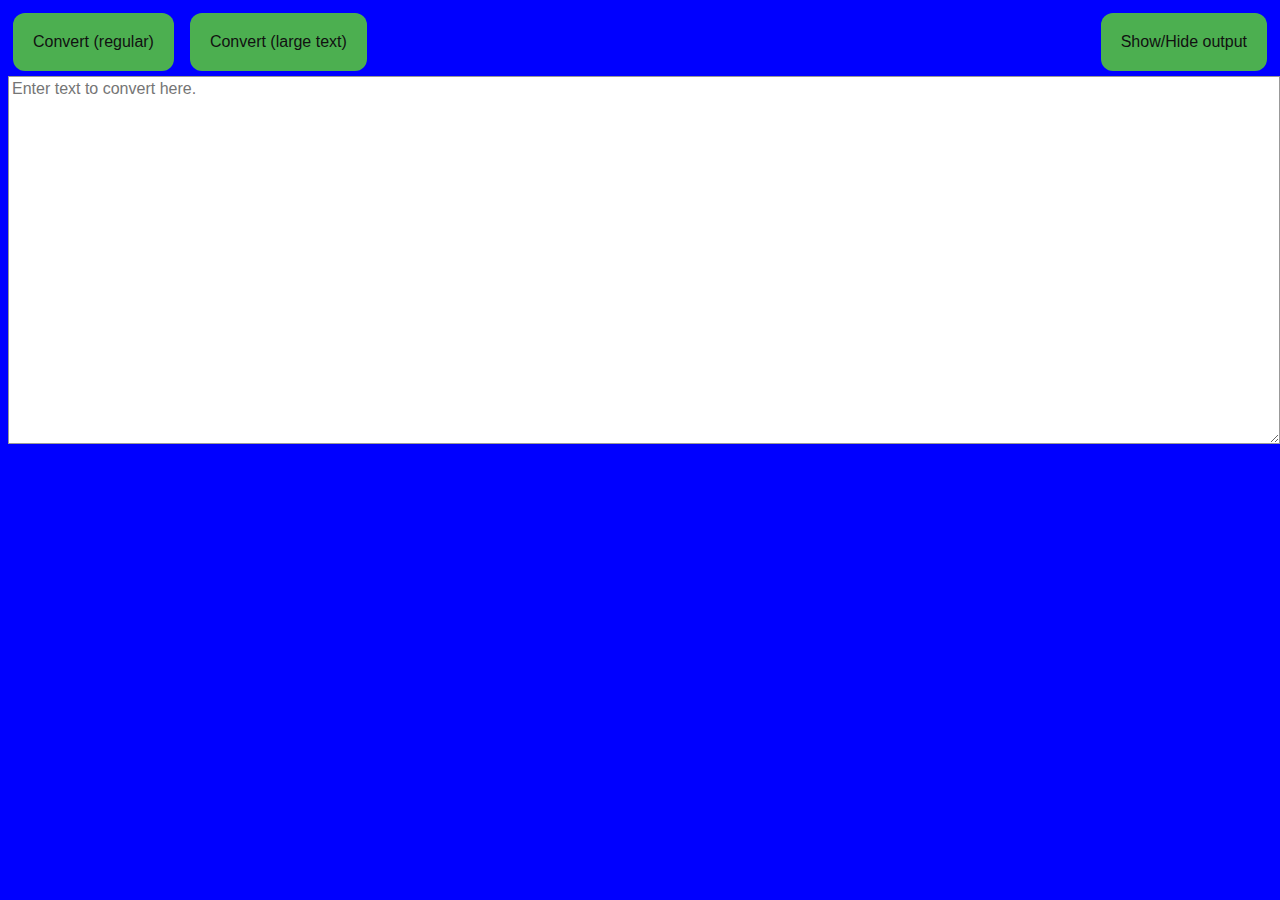
==== index.html @ b16a7d0c "Added new Files." ====
<!DOCTYPE html>
<html>
<head>
<link rel="stylesheet" href="stylesheet.css">
</head>
<body>
<button onclick="goReg()" class="button">Convert (regular)</button>
<button onclick="goLarge()" class="button">Convert (large text)</button>
<button onclick="saveTextAsFile('txt_py', 'convert.html')" class="button hide" id="dldopt">Download output</button>
<button class="button float" onclick="hideItem()" style="align-items: center;" id="dldopt">Show/Hide output</button>
<textarea id="txt_py" class="txt2convt" placeholder="Enter text to convert here." cols="80" rows="20" width="1900px" spellcheck="true"></textarea>
<div id="output" style="display: none;">
<textarea id="textArea" class="txt2disp" placeholder=" hi" cols="80" rows="20" width="100%" spellcheck="false" readonly="true">Converted text appears here.</textarea>
</div>
<script>
function goReg() {
    var c1 = document.getElementById('txt_py').value;
    var d1 = document.getElementById('textArea');
	var hide = document.getElementById("dldopt");
    d1.innerHTML = '<p>' + c1 + '</p>';
    hide.style.display = "inline-block";
}
function goLarge() {
    var c1 = document.getElementById('txt_py').value;
    var d1 = document.getElementById('textArea');
	var hide = document.getElementById("dldopt");
    d1.innerHTML = '<h2>' + c1 + '</h2>';
	hide.style.display = "inline-block";
}
function saveTextAsFile(textToWrite, fileNameToSaveAs)
    {
    	var textFileAsBlob = new Blob([textToWrite], {type:'text/plain'}); 
    	var downloadLink = document.createElement("a");
    	downloadLink.download = fileNameToSaveAs;
    	downloadLink.innerHTML = "Download File";
    	if (window.webkitURL != null)
    	{
    		// Chrome allows the link to be clicked
    		// without actually adding it to the DOM.
    		downloadLink.href = window.webkitURL.createObjectURL(textFileAsBlob);
    	}
    	else
    	{
    		// Firefox requires the link to be added to the DOM
    		// before it can be clicked.
    		downloadLink.href = window.URL.createObjectURL(textFileAsBlob);
    		downloadLink.onclick = destroyClickedElement;
    		downloadLink.style.display = "none";
    		document.body.appendChild(downloadLink);
    	}
    
    	downloadLink.click();
    }
function hideItem() {
  var hide = document.getElementById("output");
  if (hide.style.display === "block") {
    hide.style.display = "none";
  } else {
    hide.style.display = "block";
  }
}
</script>
</body>
</html>
---- stylesheet.css ----
textarea {
  border:1px solid #999999;
  width:100%;
  margin: auto;
  padding:3px;
}
.button {
    background-color: #4CAF50; /* Green */
    border: none;
    color: #111;
    padding: 20px;
    text-align: center;
    text-decoration: none;
    display: inline-block;
    font-size: 16px;
    margin: 4px 2px;
    cursor: pointer;
    width: auto;
    border-radius: 12px;
    justify-items: left;
    margin: 5px;
  }

.txt2convt {
    font-family: Arial, Helvetica, sans-serif;
    font-size: 12pt;
}
body {
    background-color: blue;
    font-family: Arial, Helvetica, sans-serif;
    font-size: 16pt;
}
.btns {
    display: flex;
    justify-content: left;
    align-items: initial;
    margin: 5px;
    margin-top: 1px;
}
.dropbtn {
  color: #111;
  padding: 16px;
  font-size: 16px;
  border: none;
  cursor: pointer;
  border-color: whitesmoke;
  border-width: thin;
}

.dropbtn:hover, .dropbtn:focus {
  background-color: lightgreen;
  color: black;
  border-color: black;
  border-width: 400px;
}

.dropdown {
  position: relative;
  display: inline-block;
}

.dropdown-content {
  display: none;
  position: absolute;
  background-color: #f1f1f1;
  min-width: 160px;
  overflow: auto;
  box-shadow: 0px 8px 16px 0px rgba(0,0,0,0.2);
  z-index: 1;
}

.dropdown-content a {
  color: black;
  padding: 12px 16px;
  text-decoration: none;
  display: block;
}

.dropdown a:hover {background-color: #ddd;}

.show {display: block;}
.hide {display: none;}
.float {float: right;}
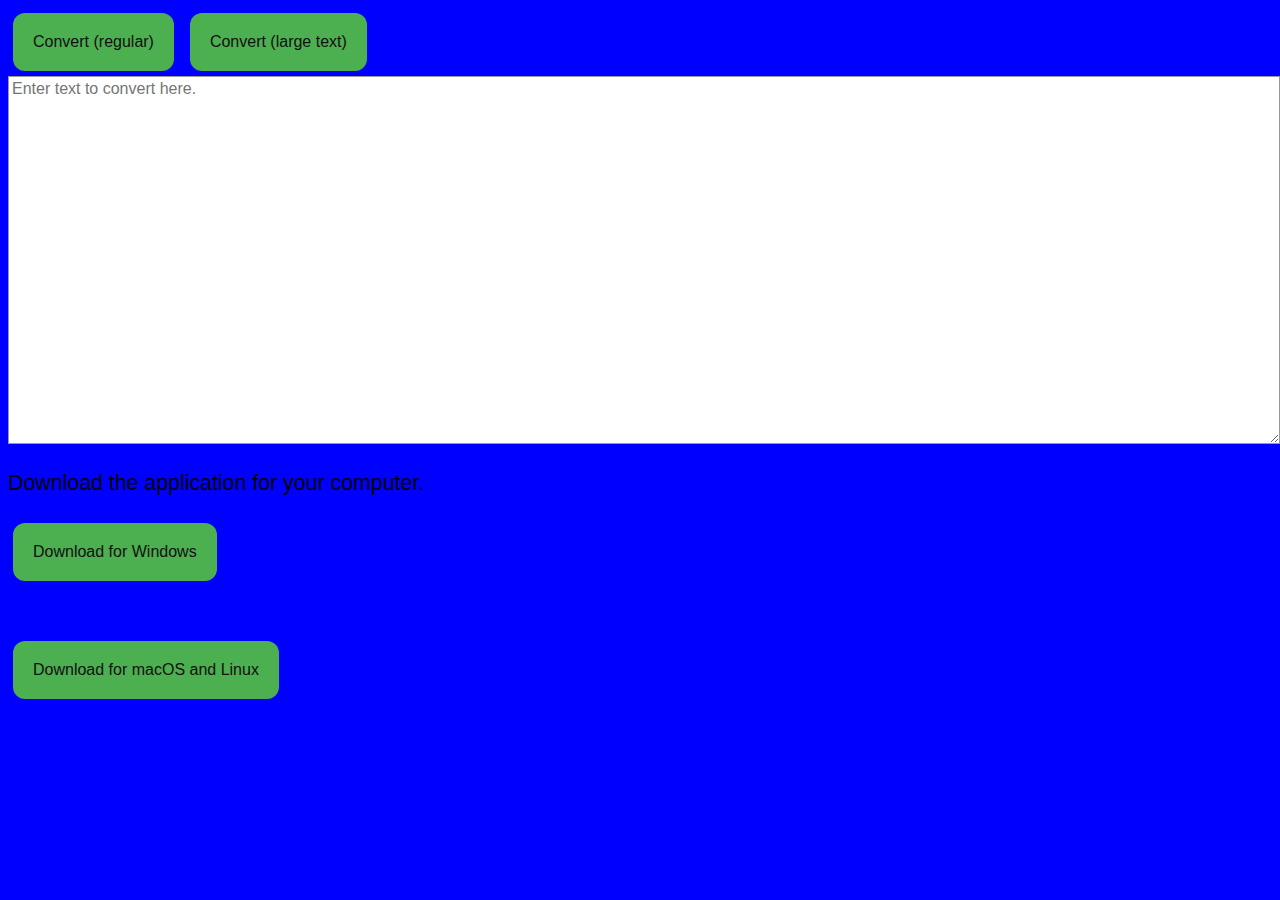
==== commit fcda3886: "Updated the conversion UI." ====
--- a/index.html
+++ b/index.html
@@ -2,12 +2,21 @@
 <html>
 <head>
 <link rel="stylesheet" href="stylesheet.css">
+<link rel="shortcut icon" href="favicon.ico">
+<link rel="apple-touch-icon" href="apple-icon.png">
+<link rel="icon" size="192x192" href="android-icon-192x192.png">
+<title>Text to HTML on the Web | MHD</title>
 </head>
-<body>
+<body onload="downloadApp()">
+	<script>var show = document.getElementById("showopt");</script>
 <button onclick="goReg()" class="button">Convert (regular)</button>
 <button onclick="goLarge()" class="button">Convert (large text)</button>
-<button onclick="saveTextAsFile('txt_py', 'convert.html')" class="button hide" id="dldopt">Download output</button>
-<button class="button float" onclick="hideItem()" style="align-items: center;" id="dldopt">Show/Hide output</button>
+<button class="nobutton button" onclick="goFancy()" style="outline: none;">Convert (fancy)</button>
+<button class="nobutton button" onclick="goLargeFancy()" style="outline: none;">Convert (large and fancy)</button>
+<button onclick="saveTextAsFile('txt_py', 'convert.html')" class="button hide float" id="dldopt">Download output</button>
+<button onclick="hideItem()" class="button hide float" id="showopt">Show/Hide output</button>
+
+
 <textarea id="txt_py" class="txt2convt" placeholder="Enter text to convert here." cols="80" rows="20" width="1900px" spellcheck="true"></textarea>
 <div id="output" style="display: none;">
 <textarea id="textArea" class="txt2disp" placeholder=" hi" cols="80" rows="20" width="100%" spellcheck="false" readonly="true">Converted text appears here.</textarea>
@@ -17,15 +26,48 @@
     var c1 = document.getElementById('txt_py').value;
     var d1 = document.getElementById('textArea');
 	var hide = document.getElementById("dldopt");
+	var show = document.getElementById("showopt")
     d1.innerHTML = '<p>' + c1 + '</p>';
     hide.style.display = "inline-block";
+	show.style.display = "inline-block";
 }
 function goLarge() {
     var c1 = document.getElementById('txt_py').value;
     var d1 = document.getElementById('textArea');
 	var hide = document.getElementById("dldopt");
+	var show = document.getElementById("showopt")
     d1.innerHTML = '<h2>' + c1 + '</h2>';
 	hide.style.display = "inline-block";
+	show.style.display = "inline-block";
+}
+function goFancy() {
+    var c1 = document.getElementById('txt_py').value;
+    var d1 = document.getElementById('textArea');
+	var hide = document.getElementById("dldopt");
+    d1.innerHTML = '<p style="font-family: cursive, sans-serif">' + c1 + '</p>';
+	hide.style.display = "none";
+	hide.style.backgroundColor = "blue";
+	hide.style.color = "blue";
+	hide.style.cursor = "context-menu";
+	show.style.display = "none";
+	show.style.color = "blue";
+	show.style.backgroundColor = "blue";
+	show.style.cursor = "context-menu"
+
+}
+function goLargeFancy() {
+    var c1 = document.getElementById('txt_py').value;
+    var d1 = document.getElementById('textArea');
+	var hide = document.getElementById("dldopt");
+    d1.innerHTML = '<h2 style="font-family: cursive, sans-serif">' + c1 + '</h2>';
+	hide.style.display = "none";
+	hide.style.backgroundColor = "blue";
+	hide.style.color = "blue";
+	hide.style.cursor = "context-menu";
+	show.style.display = "none";
+	show.style.backgroundColor = "blue";
+	show.style.color = "blue";
+	show.style.cursor = "context-menu";
 }
 function saveTextAsFile(textToWrite, fileNameToSaveAs)
     {
@@ -60,5 +102,49 @@
   }
 }
 </script>
+<script type="text/javascript">function downloadApp() {
+	var userAgent = window.navigator.userAgent,
+		platform = window.navigator.platform,
+		macosPlatforms = ['Macintosh', 'MacIntel', 'MacPPC', 'Mac68K'],
+		windowsPlatforms = ['Win32', 'Win64', 'Windows', 'WinCE'],
+		iosPlatforms = ['iPhone', 'iPad', 'iPod'],
+		scriptdownload = null;
+	if (macosPlatforms.indexOf(platform) !== -1) {
+	  scriptdownload = 'Download for macOS';
+	  document.getElementById("windows").hidden = true;
+	  alert("This has not been tested. Please contect modernhtmldesign@outlook.com if you experience any problems.");
+	} else if (iosPlatforms.indexOf(platform) !== -1) {
+	  scriptdownload = 'No iOS app yet!';
+	} else if (windowsPlatforms.indexOf(platform) !== -1) {
+	  scriptdownload = 'Download for Windows (Vista, 7, 8.x, 10)';
+	  document.getElementById("unix").hidden = true;
+	} else if (/Android/.test(userAgent)) {
+	  scriptdownload = 'No Android app yet!';
+	} else if (!os && /Linux/.test(platform)) {
+	  scriptdownload = 'Download for Linux';
+	  document.getElementById("windows").hidden = true;
+	  alert("This has been tested in Ubuntu. Please contect modernhtmldesign@outlook.com if you experience any problems.");
+	}
+	return scriptdownload;
+  }
+  var returnDownload = downloadApp();
+</script>
+<script>
+function appType() {
+document.getElementById("downloadText").innerHTML = scriptdownload;
+}
+</script>
+	<p>Download the application for your computer.</p>
+	<p id="downloadText"></p>
+
+	<a href="Windows-Setup.zip" download="Setup.zip">
+		<button id="windows" class="button" style="background-color: #4CAF50;">Download for Windows</button>
+	</a>
+	<br>
+	<br>
+	<br>
+	<a href="Unix-Setup.zip" download="Setup.zip">
+		<button id="unix" class="button" style="background-color: #4CAF50;">Download for macOS and Linux</button>
+	</a>
 </body>
 </html>
--- a/stylesheet.css
+++ b/stylesheet.css
@@ -20,6 +20,13 @@
     justify-items: left;
     margin: 5px;
   }
+.showme {
+  background-color: #4CAF50;
+  border: none;
+  color: #111;
+  text-align: center;
+  float: right;
+}
 
 .txt2convt {
     font-family: Arial, Helvetica, sans-serif;
@@ -80,4 +87,22 @@
 
 .show {display: block;}
 .hide {display: none;}
-.float {float: right;}+.float {float: right;}
+.nobutton {
+  float: none;
+  display: inline-block;
+background-color: blue;
+color: blue;
+cursor: context-menu;
+}
+.resetosbutton {
+  border-radius: 25px;
+  background: #73AD21;
+  padding: 20px; 
+  width: auto;
+  height: auto;
+  align-items: center;
+}
+.main {
+  align-items: center;
+}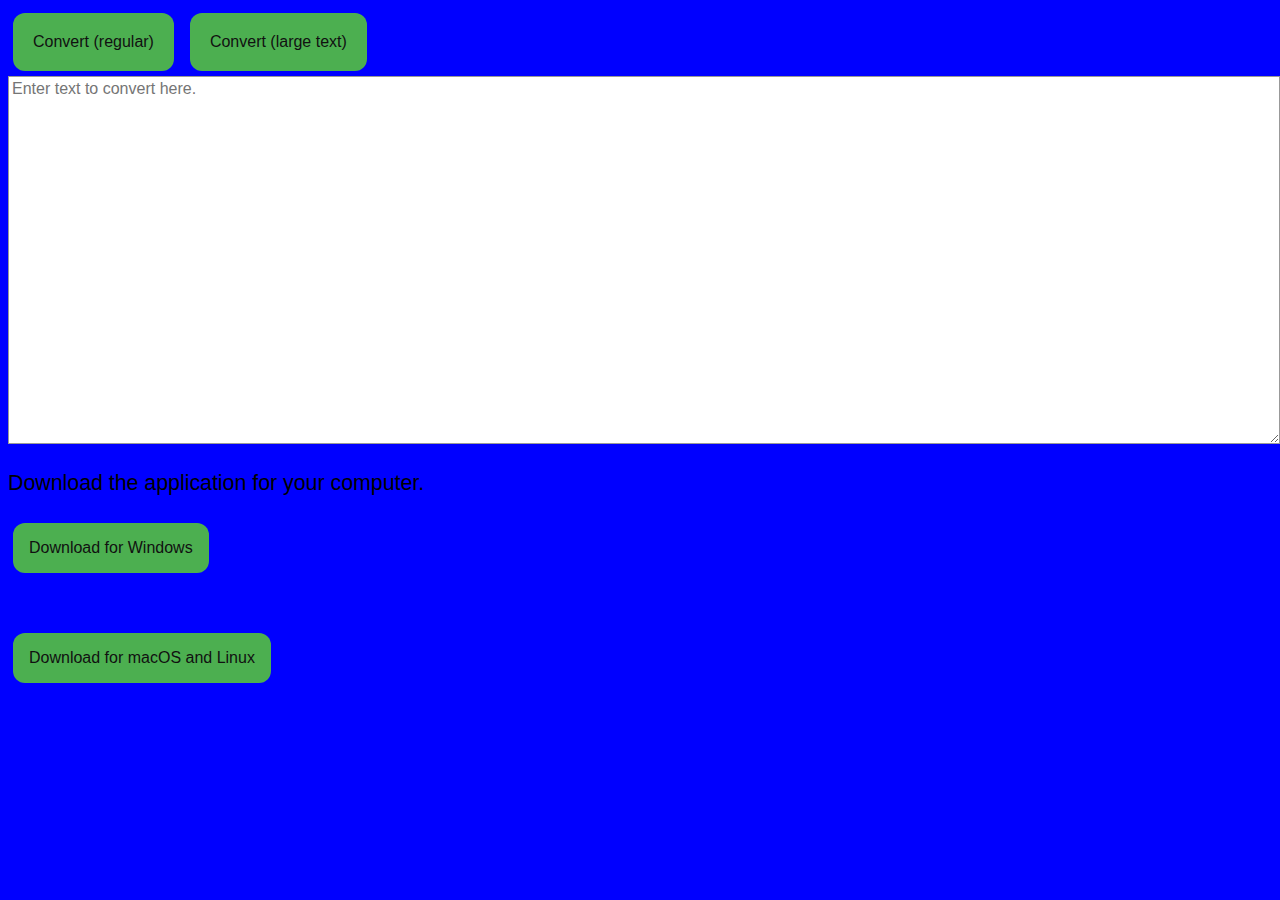
==== commit a566e55b: "Fixed a minor problem." ====
--- a/index.html
+++ b/index.html
@@ -1,6 +1,7 @@
 <!DOCTYPE html>
 <html>
 <head>
+<script src="index.js"></script>
 <link rel="stylesheet" href="stylesheet.css">
 <link rel="shortcut icon" href="favicon.ico">
 <link rel="apple-touch-icon" href="apple-icon.png">
@@ -11,140 +12,25 @@
 	<script>var show = document.getElementById("showopt");</script>
 <button onclick="goReg()" class="button">Convert (regular)</button>
 <button onclick="goLarge()" class="button">Convert (large text)</button>
-<button class="nobutton button" onclick="goFancy()" style="outline: none;">Convert (fancy)</button>
-<button class="nobutton button" onclick="goLargeFancy()" style="outline: none;">Convert (large and fancy)</button>
+<button class="nobutton button" onclick="goFancy()" style="outline: none; color: blue; background-color: blue;">Convert (fancy)</button>
+<button class="nobutton button" onclick="goLargeFancy()" style="outline: none; color: blue; background-color: blue;">Convert (large and fancy)</button>
 <button onclick="saveTextAsFile('txt_py', 'convert.html')" class="button hide float" id="dldopt">Download output</button>
 <button onclick="hideItem()" class="button hide float" id="showopt">Show/Hide output</button>
-
-
 <textarea id="txt_py" class="txt2convt" placeholder="Enter text to convert here." cols="80" rows="20" width="1900px" spellcheck="true"></textarea>
 <div id="output" style="display: none;">
 <textarea id="textArea" class="txt2disp" placeholder=" hi" cols="80" rows="20" width="100%" spellcheck="false" readonly="true">Converted text appears here.</textarea>
 </div>
-<script>
-function goReg() {
-    var c1 = document.getElementById('txt_py').value;
-    var d1 = document.getElementById('textArea');
-	var hide = document.getElementById("dldopt");
-	var show = document.getElementById("showopt")
-    d1.innerHTML = '<p>' + c1 + '</p>';
-    hide.style.display = "inline-block";
-	show.style.display = "inline-block";
-}
-function goLarge() {
-    var c1 = document.getElementById('txt_py').value;
-    var d1 = document.getElementById('textArea');
-	var hide = document.getElementById("dldopt");
-	var show = document.getElementById("showopt")
-    d1.innerHTML = '<h2>' + c1 + '</h2>';
-	hide.style.display = "inline-block";
-	show.style.display = "inline-block";
-}
-function goFancy() {
-    var c1 = document.getElementById('txt_py').value;
-    var d1 = document.getElementById('textArea');
-	var hide = document.getElementById("dldopt");
-    d1.innerHTML = '<p style="font-family: cursive, sans-serif">' + c1 + '</p>';
-	hide.style.display = "none";
-	hide.style.backgroundColor = "blue";
-	hide.style.color = "blue";
-	hide.style.cursor = "context-menu";
-	show.style.display = "none";
-	show.style.color = "blue";
-	show.style.backgroundColor = "blue";
-	show.style.cursor = "context-menu"
-
-}
-function goLargeFancy() {
-    var c1 = document.getElementById('txt_py').value;
-    var d1 = document.getElementById('textArea');
-	var hide = document.getElementById("dldopt");
-    d1.innerHTML = '<h2 style="font-family: cursive, sans-serif">' + c1 + '</h2>';
-	hide.style.display = "none";
-	hide.style.backgroundColor = "blue";
-	hide.style.color = "blue";
-	hide.style.cursor = "context-menu";
-	show.style.display = "none";
-	show.style.backgroundColor = "blue";
-	show.style.color = "blue";
-	show.style.cursor = "context-menu";
-}
-function saveTextAsFile(textToWrite, fileNameToSaveAs)
-    {
-    	var textFileAsBlob = new Blob([textToWrite], {type:'text/plain'}); 
-    	var downloadLink = document.createElement("a");
-    	downloadLink.download = fileNameToSaveAs;
-    	downloadLink.innerHTML = "Download File";
-    	if (window.webkitURL != null)
-    	{
-    		// Chrome allows the link to be clicked
-    		// without actually adding it to the DOM.
-    		downloadLink.href = window.webkitURL.createObjectURL(textFileAsBlob);
-    	}
-    	else
-    	{
-    		// Firefox requires the link to be added to the DOM
-    		// before it can be clicked.
-    		downloadLink.href = window.URL.createObjectURL(textFileAsBlob);
-    		downloadLink.onclick = destroyClickedElement;
-    		downloadLink.style.display = "none";
-    		document.body.appendChild(downloadLink);
-    	}
-    
-    	downloadLink.click();
-    }
-function hideItem() {
-  var hide = document.getElementById("output");
-  if (hide.style.display === "block") {
-    hide.style.display = "none";
-  } else {
-    hide.style.display = "block";
-  }
-}
-</script>
-<script type="text/javascript">function downloadApp() {
-	var userAgent = window.navigator.userAgent,
-		platform = window.navigator.platform,
-		macosPlatforms = ['Macintosh', 'MacIntel', 'MacPPC', 'Mac68K'],
-		windowsPlatforms = ['Win32', 'Win64', 'Windows', 'WinCE'],
-		iosPlatforms = ['iPhone', 'iPad', 'iPod'],
-		scriptdownload = null;
-	if (macosPlatforms.indexOf(platform) !== -1) {
-	  scriptdownload = 'Download for macOS';
-	  document.getElementById("windows").hidden = true;
-	  alert("This has not been tested. Please contect modernhtmldesign@outlook.com if you experience any problems.");
-	} else if (iosPlatforms.indexOf(platform) !== -1) {
-	  scriptdownload = 'No iOS app yet!';
-	} else if (windowsPlatforms.indexOf(platform) !== -1) {
-	  scriptdownload = 'Download for Windows (Vista, 7, 8.x, 10)';
-	  document.getElementById("unix").hidden = true;
-	} else if (/Android/.test(userAgent)) {
-	  scriptdownload = 'No Android app yet!';
-	} else if (!os && /Linux/.test(platform)) {
-	  scriptdownload = 'Download for Linux';
-	  document.getElementById("windows").hidden = true;
-	  alert("This has been tested in Ubuntu. Please contect modernhtmldesign@outlook.com if you experience any problems.");
-	}
-	return scriptdownload;
-  }
-  var returnDownload = downloadApp();
-</script>
-<script>
-function appType() {
-document.getElementById("downloadText").innerHTML = scriptdownload;
-}
-</script>
 	<p>Download the application for your computer.</p>
 	<p id="downloadText"></p>
 
 	<a href="Windows-Setup.zip" download="Setup.zip">
-		<button id="windows" class="button" style="background-color: #4CAF50;">Download for Windows</button>
+		<button id="windows" class="button dropbtn">Download for Windows</button>
 	</a>
 	<br>
 	<br>
 	<br>
 	<a href="Unix-Setup.zip" download="Setup.zip">
-		<button id="unix" class="button" style="background-color: #4CAF50;">Download for macOS and Linux</button>
+		<button id="unix" class="button dropbtn">Download for macOS and Linux</button>
 	</a>
 </body>
 </html>
